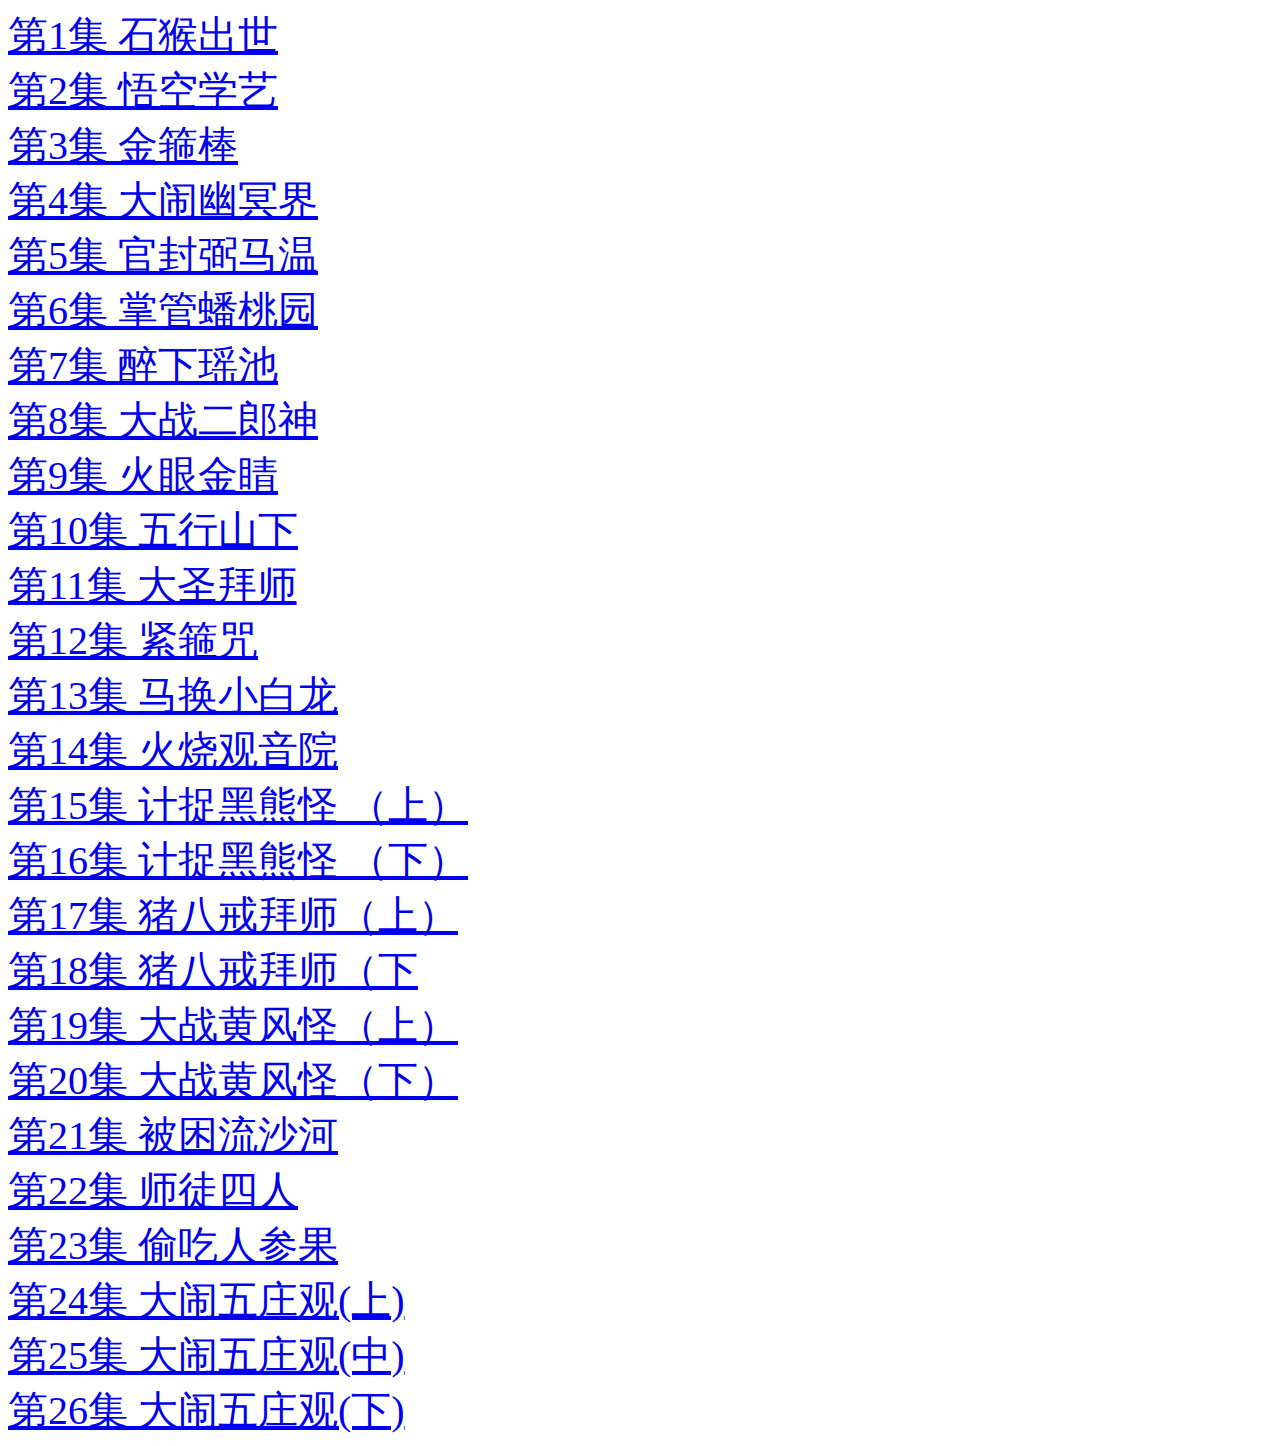
==== index.html @ 434c17cf "init" ====
<!DOCTYPE html>
<html lang="en">
<head>
<meta charset="UTF-8">
<title>故事</title>
<style> 
.box .a{ font-size:16px} 
.box .f40{ font-size:40px} 
</style> 

</head>
<body>
<script type="text/javascript">
function urlHtml(num) {
             var toUrl = "video.html?name=" + encodeURI(encodeURI(num));
             window.location.href=toUrl;
         }

</script>

<div class="box"> 
<a href="#"  onclick="urlHtml('西游记/hls/第1集_石猴出世.m3u8')" class="f40" >第1集 石猴出世</a>
</div> 
<div class="box"> 
<a href="#" onclick="urlHtml('西游记/hls/第2集_悟空学艺.m3u8')" class="f40">第2集 悟空学艺</a>
</div> 
<div class="box"> 
<a href="#"  onclick="urlHtml('西游记/hls/第3集_金箍棒.m3u8')" class="f40">第3集 金箍棒</a>
</div> 
<div class="box"> 
<a href="#"  onclick="urlHtml('西游记/hls/第4集_大闹幽冥界.m3u8')" class="f40">第4集 大闹幽冥界</a>
</div> 
<div class="box"> 
<a href="#"  onclick="urlHtml('西游记/hls/第5集_官封弼马温.m3u8')" class="f40">第5集 官封弼马温</a>
</div> 
<div class="box"> 
<a href="#"  onclick="urlHtml('西游记/hls/第6集_掌管蟠桃园.m3u8')" class="f40">第6集 掌管蟠桃园</a>
</div> 
<div class="box"> 
<a href="#"  onclick="urlHtml('西游记/hls/第7集_醉下瑶池.m3u8')" class="f40">第7集 醉下瑶池</a>
</div> 
<div class="box"> 
<a href="#"  onclick="urlHtml('西游记/hls/第8集_大战二郎神.m3u8')" class="f40">第8集 大战二郎神</a>
</div> 
<div class="box"> 
<a href="#"  onclick="urlHtml('西游记/hls/第9集_火眼金睛.m3u8')" class="f40">第9集 火眼金睛</a>
</div> 
<div class="box"> 
<a href="#"  onclick="urlHtml('西游记/hls/第10集_五行山下.m3u8')" class="f40">第10集 五行山下</a>
</div> 
<div class="box"> 
<a href="#"  onclick="urlHtml('西游记/hls/第11集_大圣拜师.m3u8')" class="f40">第11集 大圣拜师</a>
</div> 
<div class="box"> 
<a href="#"  onclick="urlHtml('西游记/hls/第12集_紧箍咒.m3u8')" class="f40">第12集 紧箍咒</a>
</div> 
<div class="box"> 
<a href="#"  onclick="urlHtml('西游记/hls/第13集_马换小白龙.m3u8')" class="f40">第13集 马换小白龙</a>
</div> 
<div class="box"> 
<a href="#"  onclick="urlHtml('西游记/hls/第14集_火烧观音院.m3u8')" class="f40">第14集 火烧观音院</a>
</div> 
<div class="box"> 
<a href="#"  onclick="urlHtml('西游记/hls/第15集_计捉黑熊怪(上).m3u8')" class="f40">第15集 计捉黑熊怪 （上）</a>
</div> 
<div class="box"> 
<a href="#"  onclick="urlHtml('西游记/hls/第16集_计捉黑熊怪(下).m3u8')" class="f40">第16集 计捉黑熊怪 （下）</a>
</div> 
<div class="box"> 
<a href="#"  onclick="urlHtml('西游记/西游记/hls/第17集_猪八戒拜师(上).m3u8')" class="f40">第17集 猪八戒拜师（上）</a>
</div> 
<div class="box"> 
<a href="#"  onclick="urlHtml('西游记/hls/第18集_猪八戒拜师(下).m3u8')" class="f40">第18集 猪八戒拜师（下</a>
</div> 
<div class="box"> 
<a href="#"  onclick="urlHtml('西游记/hls/第19集_大战黄风怪(上).m3u8')" class="f40">第19集 大战黄风怪（上）</a>
</div> 
<div class="box"> 
<a href="#"  onclick="urlHtml('西游记/hls/第20集_大战黄风怪(下).m3u8')" class="f40">第20集 大战黄风怪（下）</a>
</div> 
<div class="box"> 
<a href="#"  onclick="urlHtml('西游记/hls/第21集_被困流沙河.m3u8')" class="f40">第21集 被困流沙河</a>
</div> 
<div class="box"> 
<a href="#"  onclick="urlHtml('西游记/hls/第22集_师徒四人.m3u8')" class="f40">第22集 师徒四人</a>
</div> 
<div class="box"> 
<a href="#"  onclick="urlHtml('西游记/hls/第23集_偷吃人参果.m3u8')" class="f40">第23集 偷吃人参果</a>
</div> 
<div class="box"> 
<a href="#"  onclick="urlHtml('西游记/hls/第24集_大闹五庄观(上).m3u8')" class="f40">第24集 大闹五庄观(上)</a>
</div> 
<div class="box"> 
<a href="#"  onclick="urlHtml('西游记/hls/第25集_大闹五庄观(中).m3u8')" class="f40">第25集 大闹五庄观(中)</a>
</div> 
<div class="box"> 
<a href="#"  onclick="urlHtml('西游记/hls/第26集_大闹五庄观(下).m3u8')" class="f40">第26集 大闹五庄观(下)</a>
</div> 
</body>
</html>
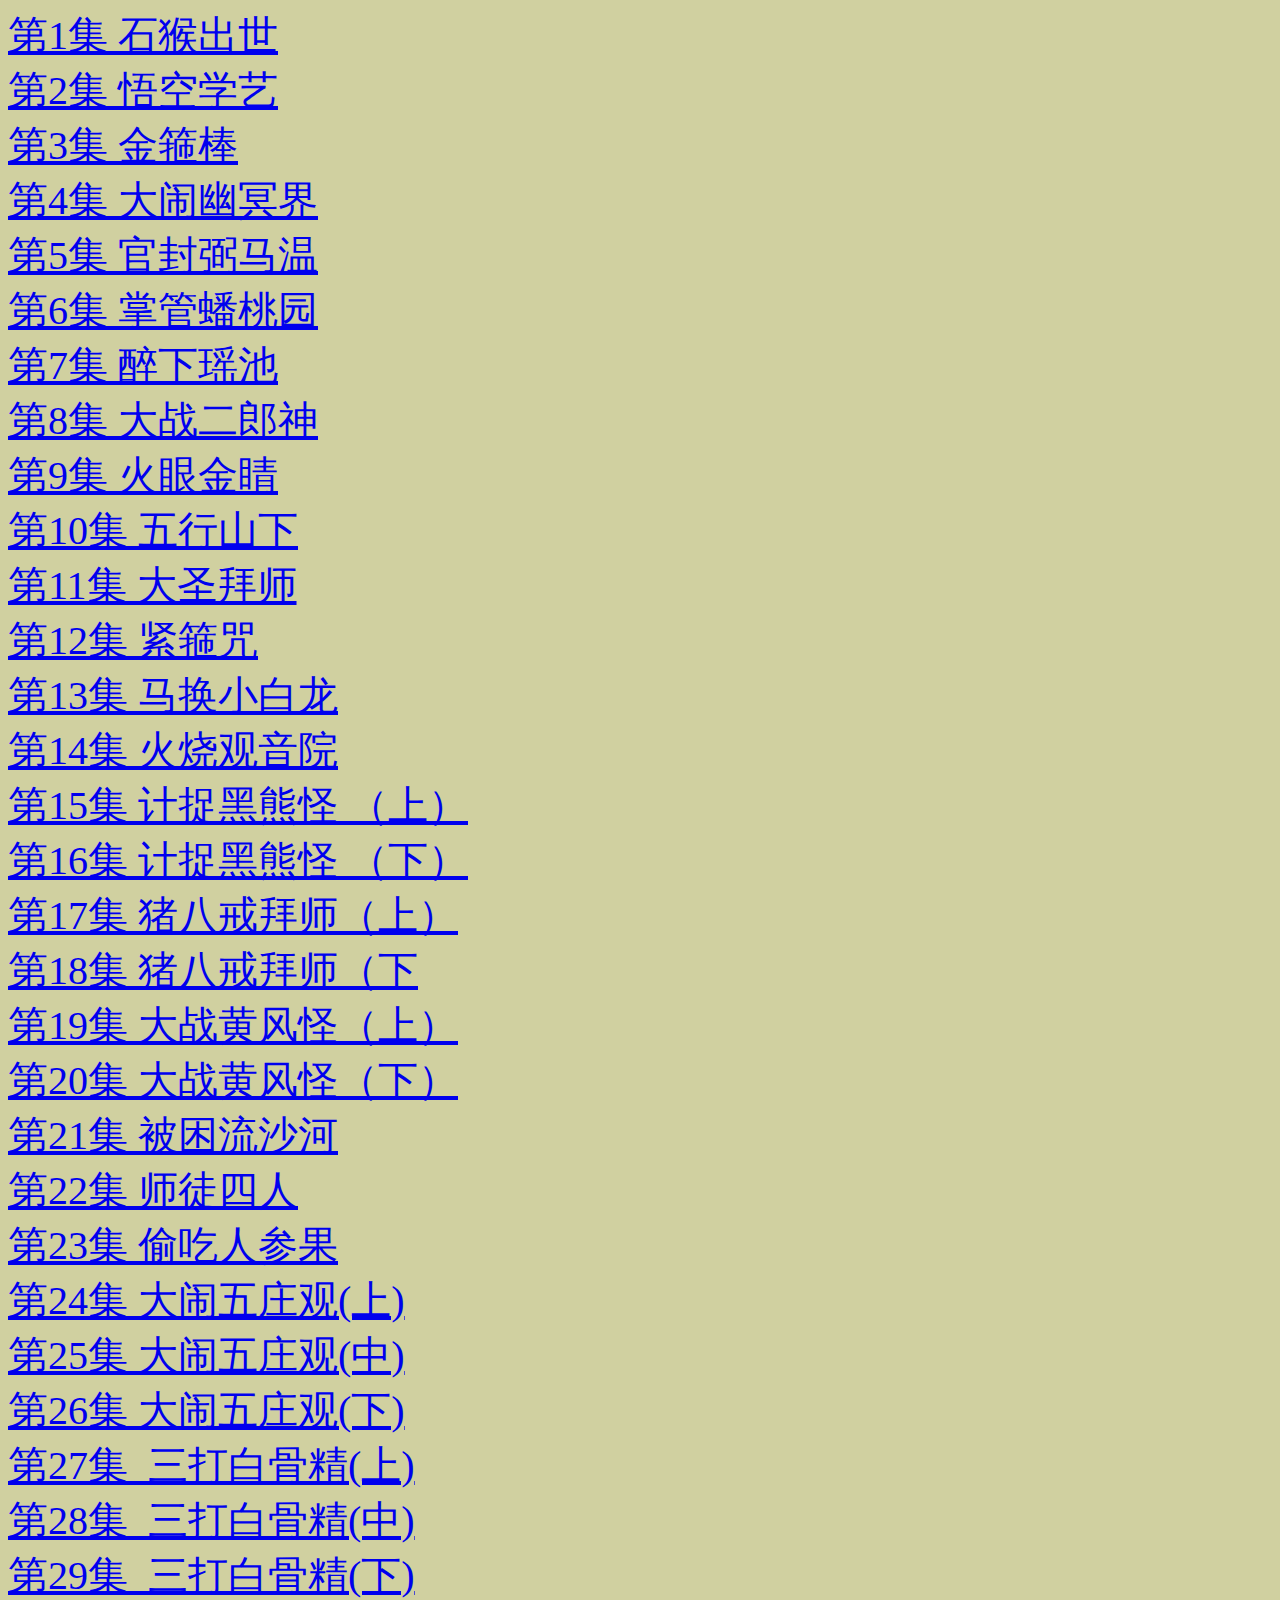
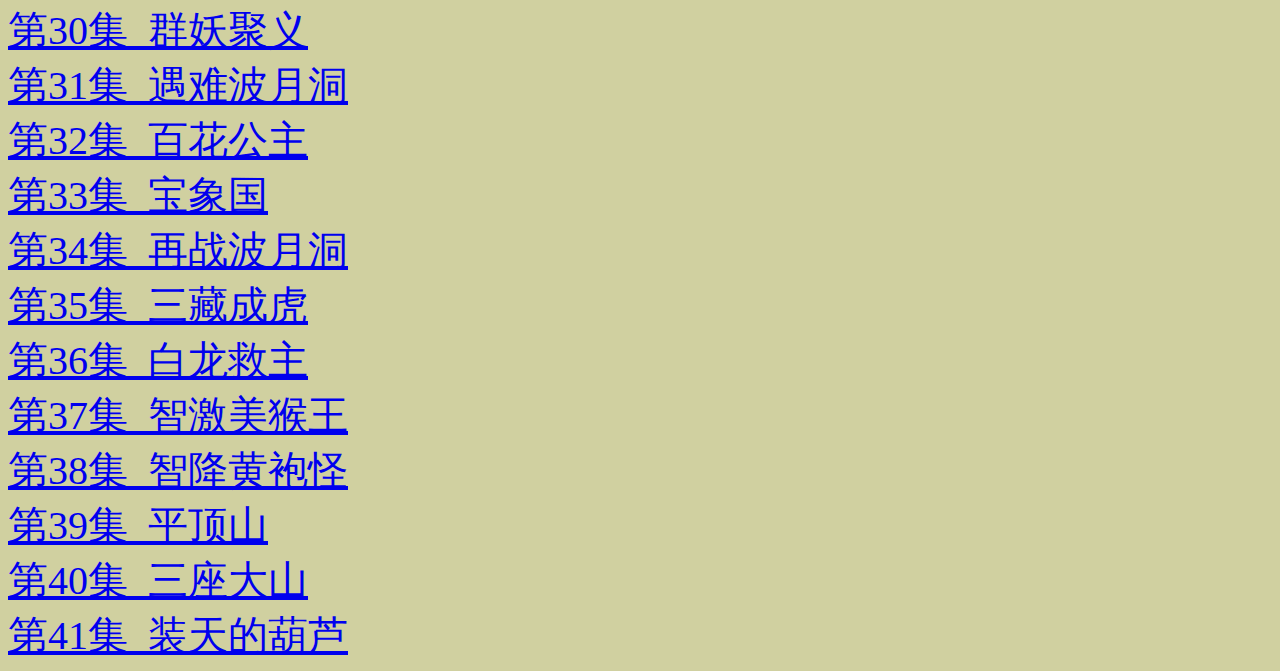
==== commit 963e09b7: "auto create index.html" ====
--- a/index.html
+++ b/index.html
@@ -9,7 +9,7 @@
 </style> 
 
 </head>
-<body>
+<body bgcolor="#d0d0a0">
 <script type="text/javascript">
 function urlHtml(num) {
              var toUrl = "video.html?name=" + encodeURI(encodeURI(num));
@@ -19,82 +19,127 @@
 </script>
 
 <div class="box"> 
-<a href="#"  onclick="urlHtml('西游记/hls/第1集_石猴出世.m3u8')" class="f40" >第1集 石猴出世</a>
+<a href="#"  onclick="urlHtml('story/西游记/hls/第1集_石猴出世.m3u8')" class="f40" >第1集 石猴出世</a>
 </div> 
 <div class="box"> 
-<a href="#" onclick="urlHtml('西游记/hls/第2集_悟空学艺.m3u8')" class="f40">第2集 悟空学艺</a>
+<a href="#" onclick="urlHtml('story/西游记/hls/第2集_悟空学艺.m3u8')" class="f40">第2集 悟空学艺</a>
 </div> 
 <div class="box"> 
-<a href="#"  onclick="urlHtml('西游记/hls/第3集_金箍棒.m3u8')" class="f40">第3集 金箍棒</a>
+<a href="#"  onclick="urlHtml('story/西游记/hls/第3集_金箍棒.m3u8')" class="f40">第3集 金箍棒</a>
 </div> 
 <div class="box"> 
-<a href="#"  onclick="urlHtml('西游记/hls/第4集_大闹幽冥界.m3u8')" class="f40">第4集 大闹幽冥界</a>
+<a href="#"  onclick="urlHtml('story/西游记/hls/第4集_大闹幽冥界.m3u8')" class="f40">第4集 大闹幽冥界</a>
 </div> 
 <div class="box"> 
-<a href="#"  onclick="urlHtml('西游记/hls/第5集_官封弼马温.m3u8')" class="f40">第5集 官封弼马温</a>
+<a href="#"  onclick="urlHtml('story/西游记/hls/第5集_官封弼马温.m3u8')" class="f40">第5集 官封弼马温</a>
 </div> 
 <div class="box"> 
-<a href="#"  onclick="urlHtml('西游记/hls/第6集_掌管蟠桃园.m3u8')" class="f40">第6集 掌管蟠桃园</a>
+<a href="#"  onclick="urlHtml('story/西游记/hls/第6集_掌管蟠桃园.m3u8')" class="f40">第6集 掌管蟠桃园</a>
 </div> 
 <div class="box"> 
-<a href="#"  onclick="urlHtml('西游记/hls/第7集_醉下瑶池.m3u8')" class="f40">第7集 醉下瑶池</a>
+<a href="#"  onclick="urlHtml('story/西游记/hls/第7集_醉下瑶池.m3u8')" class="f40">第7集 醉下瑶池</a>
 </div> 
 <div class="box"> 
-<a href="#"  onclick="urlHtml('西游记/hls/第8集_大战二郎神.m3u8')" class="f40">第8集 大战二郎神</a>
+<a href="#"  onclick="urlHtml('story/西游记/hls/第8集_大战二郎神.m3u8')" class="f40">第8集 大战二郎神</a>
 </div> 
 <div class="box"> 
-<a href="#"  onclick="urlHtml('西游记/hls/第9集_火眼金睛.m3u8')" class="f40">第9集 火眼金睛</a>
+<a href="#"  onclick="urlHtml('story/西游记/hls/第9集_火眼金睛.m3u8')" class="f40">第9集 火眼金睛</a>
 </div> 
 <div class="box"> 
-<a href="#"  onclick="urlHtml('西游记/hls/第10集_五行山下.m3u8')" class="f40">第10集 五行山下</a>
+<a href="#"  onclick="urlHtml('story/西游记/hls/第10集_五行山下.m3u8')" class="f40">第10集 五行山下</a>
 </div> 
 <div class="box"> 
-<a href="#"  onclick="urlHtml('西游记/hls/第11集_大圣拜师.m3u8')" class="f40">第11集 大圣拜师</a>
+<a href="#"  onclick="urlHtml('story/西游记/hls/第11集_大圣拜师.m3u8')" class="f40">第11集 大圣拜师</a>
 </div> 
 <div class="box"> 
-<a href="#"  onclick="urlHtml('西游记/hls/第12集_紧箍咒.m3u8')" class="f40">第12集 紧箍咒</a>
+<a href="#"  onclick="urlHtml('story/西游记/hls/第12集_紧箍咒.m3u8')" class="f40">第12集 紧箍咒</a>
 </div> 
 <div class="box"> 
-<a href="#"  onclick="urlHtml('西游记/hls/第13集_马换小白龙.m3u8')" class="f40">第13集 马换小白龙</a>
+<a href="#"  onclick="urlHtml('story/西游记/hls/第13集_马换小白龙.m3u8')" class="f40">第13集 马换小白龙</a>
 </div> 
 <div class="box"> 
-<a href="#"  onclick="urlHtml('西游记/hls/第14集_火烧观音院.m3u8')" class="f40">第14集 火烧观音院</a>
+<a href="#"  onclick="urlHtml('story/西游记/hls/第14集_火烧观音院.m3u8')" class="f40">第14集 火烧观音院</a>
 </div> 
 <div class="box"> 
-<a href="#"  onclick="urlHtml('西游记/hls/第15集_计捉黑熊怪(上).m3u8')" class="f40">第15集 计捉黑熊怪 （上）</a>
+<a href="#"  onclick="urlHtml('story/西游记/hls/第15集_计捉黑熊怪(上).m3u8')" class="f40">第15集 计捉黑熊怪 （上）</a>
 </div> 
 <div class="box"> 
-<a href="#"  onclick="urlHtml('西游记/hls/第16集_计捉黑熊怪(下).m3u8')" class="f40">第16集 计捉黑熊怪 （下）</a>
+<a href="#"  onclick="urlHtml('story/西游记/hls/第16集_计捉黑熊怪(下).m3u8')" class="f40">第16集 计捉黑熊怪 （下）</a>
 </div> 
 <div class="box"> 
-<a href="#"  onclick="urlHtml('西游记/西游记/hls/第17集_猪八戒拜师(上).m3u8')" class="f40">第17集 猪八戒拜师（上）</a>
+<a href="#"  onclick="urlHtml('story/西游记/hls/第17集_猪八戒拜师(上).m3u8')" class="f40">第17集 猪八戒拜师（上）</a>
 </div> 
 <div class="box"> 
-<a href="#"  onclick="urlHtml('西游记/hls/第18集_猪八戒拜师(下).m3u8')" class="f40">第18集 猪八戒拜师（下</a>
+<a href="#"  onclick="urlHtml('story/西游记/hls/第18集_猪八戒拜师(下).m3u8')" class="f40">第18集 猪八戒拜师（下</a>
 </div> 
 <div class="box"> 
-<a href="#"  onclick="urlHtml('西游记/hls/第19集_大战黄风怪(上).m3u8')" class="f40">第19集 大战黄风怪（上）</a>
+<a href="#"  onclick="urlHtml('story/西游记/hls/第19集_大战黄风怪(上).m3u8')" class="f40">第19集 大战黄风怪（上）</a>
 </div> 
 <div class="box"> 
-<a href="#"  onclick="urlHtml('西游记/hls/第20集_大战黄风怪(下).m3u8')" class="f40">第20集 大战黄风怪（下）</a>
+<a href="#"  onclick="urlHtml('story/西游记/hls/第20集_大战黄风怪(下).m3u8')" class="f40">第20集 大战黄风怪（下）</a>
 </div> 
 <div class="box"> 
-<a href="#"  onclick="urlHtml('西游记/hls/第21集_被困流沙河.m3u8')" class="f40">第21集 被困流沙河</a>
+<a href="#"  onclick="urlHtml('story/西游记/hls/第21集_被困流沙河.m3u8')" class="f40">第21集 被困流沙河</a>
 </div> 
 <div class="box"> 
-<a href="#"  onclick="urlHtml('西游记/hls/第22集_师徒四人.m3u8')" class="f40">第22集 师徒四人</a>
+<a href="#"  onclick="urlHtml('story/西游记/hls/第22集_师徒四人.m3u8')" class="f40">第22集 师徒四人</a>
 </div> 
 <div class="box"> 
-<a href="#"  onclick="urlHtml('西游记/hls/第23集_偷吃人参果.m3u8')" class="f40">第23集 偷吃人参果</a>
+<a href="#"  onclick="urlHtml('story/西游记/hls/第23集_偷吃人参果.m3u8')" class="f40">第23集 偷吃人参果</a>
 </div> 
 <div class="box"> 
-<a href="#"  onclick="urlHtml('西游记/hls/第24集_大闹五庄观(上).m3u8')" class="f40">第24集 大闹五庄观(上)</a>
+<a href="#"  onclick="urlHtml('story/西游记/hls/第24集_大闹五庄观(上).m3u8')" class="f40">第24集 大闹五庄观(上)</a>
 </div> 
 <div class="box"> 
-<a href="#"  onclick="urlHtml('西游记/hls/第25集_大闹五庄观(中).m3u8')" class="f40">第25集 大闹五庄观(中)</a>
+<a href="#"  onclick="urlHtml('story/西游记/hls/第25集_大闹五庄观(中).m3u8')" class="f40">第25集 大闹五庄观(中)</a>
 </div> 
 <div class="box"> 
-<a href="#"  onclick="urlHtml('西游记/hls/第26集_大闹五庄观(下).m3u8')" class="f40">第26集 大闹五庄观(下)</a>
+<a href="#"  onclick="urlHtml('story/西游记/hls/第26集_大闹五庄观(下).m3u8')" class="f40">第26集 大闹五庄观(下)</a>
+</div> 
+<div class="box"> 
+<a href="#"  onclick="urlHtml('story/西游记/hls/第27集_三打白骨精(上).m3u8')" class="f40">第27集_三打白骨精(上)</a>
+</div> 
+<div class="box"> 
+<a href="#"  onclick="urlHtml('story/西游记/hls/第28集_三打白骨精(中).m3u8')" class="f40">第28集_三打白骨精(中)</a>
+</div> 
+<div class="box"> 
+<a href="#"  onclick="urlHtml('story/西游记/hls/第29集_三打白骨精(下).m3u8')" class="f40">第29集_三打白骨精(下)</a>
+</div> 
+<div class="box"> 
+<a href="#"  onclick="urlHtml('story/西游记/hls/第30集_群妖聚义.m3u8')" class="f40">第30集_群妖聚义</a>
+</div> 
+<div class="box"> 
+<a href="#"  onclick="urlHtml('story/西游记/hls/第31集_遇难波月洞.m3u8')" class="f40">第31集_遇难波月洞</a>
+</div> 
+<div class="box"> 
+<a href="#"  onclick="urlHtml('story/西游记/hls/第32集_百花公主.m3u8')" class="f40">第32集_百花公主</a>
+</div> 
+<div class="box"> 
+<a href="#"  onclick="urlHtml('story/西游记/hls/第33集_宝象国.m3u8')" class="f40">第33集_宝象国</a>
+</div> 
+<div class="box"> 
+<a href="#"  onclick="urlHtml('story/西游记/hls/第34集_再战波月洞.m3u8')" class="f40">第34集_再战波月洞</a>
+</div> 
+<div class="box"> 
+<a href="#"  onclick="urlHtml('story/西游记/hls/第35集_三藏成虎.m3u8')" class="f40">第35集_三藏成虎</a>
+</div> 
+<div class="box"> 
+<a href="#"  onclick="urlHtml('story/西游记/hls/第36集_白龙救主.m3u8')" class="f40">第36集_白龙救主</a>
+</div> 
+<div class="box"> 
+<a href="#"  onclick="urlHtml('story/西游记/hls/第37集_智激美猴王.m3u8')" class="f40">第37集_智激美猴王</a>
+</div> 
+<div class="box"> 
+<a href="#"  onclick="urlHtml('story/西游记/hls/第38集_智降黄袍怪.m3u8')" class="f40">第38集_智降黄袍怪</a>
+</div> 
+<div class="box"> 
+<a href="#"  onclick="urlHtml('story/西游记/hls/第39集_平顶山.m3u8')" class="f40">第39集_平顶山</a>
+</div> 
+<div class="box"> 
+<a href="#"  onclick="urlHtml('story/西游记/hls/第40集_三座大山.m3u8')" class="f40">第40集_三座大山</a>
+</div> 
+<div class="box"> 
+<a href="#"  onclick="urlHtml('story/西游记/hls/第41集_装天的葫芦.m3u8')" class="f40">第41集_装天的葫芦</a>
 </div> 
 </body>
 </html>
